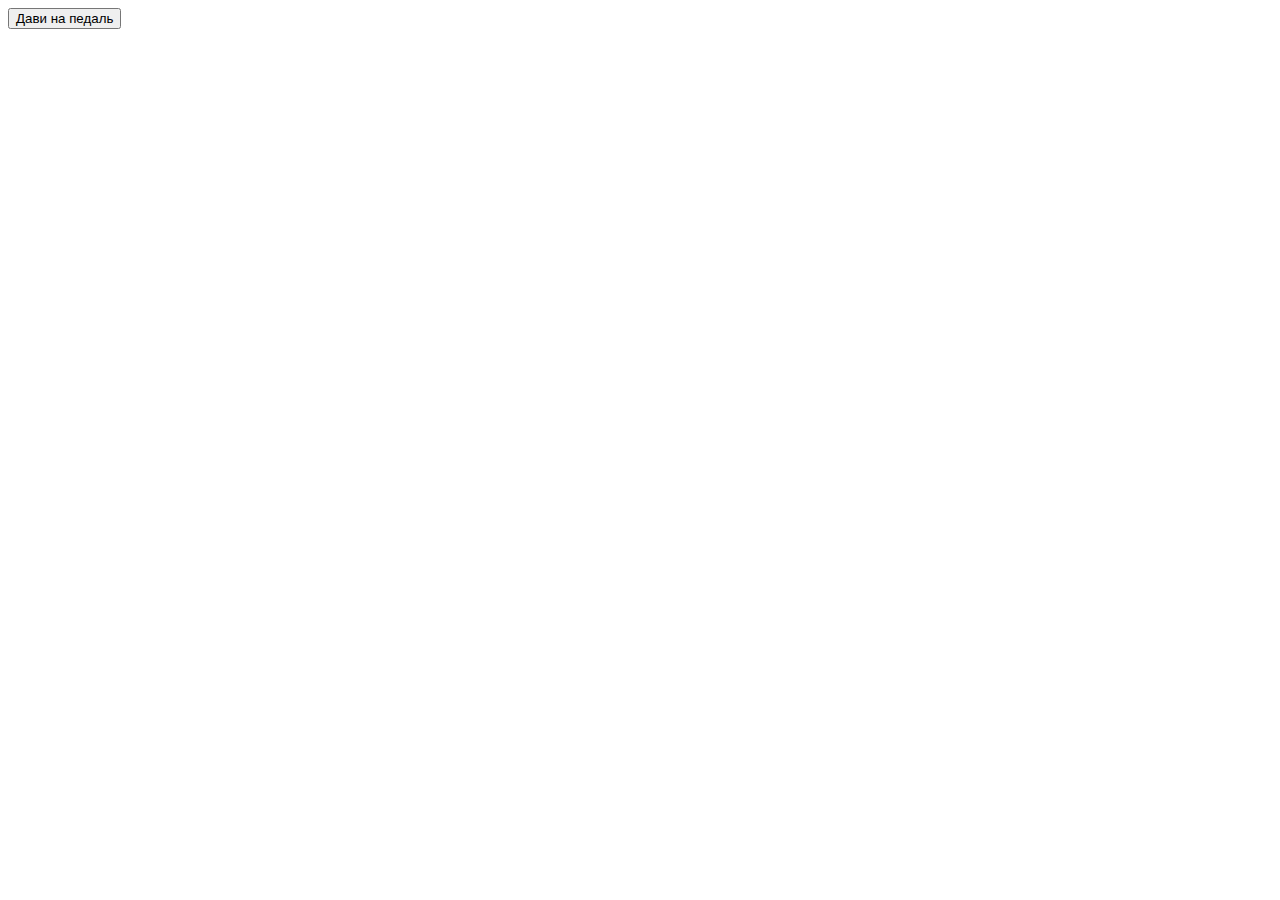
==== labs/Lab_03_html_intro/solution/index.html @ e9e764b8 "Create index.html" ====
<!DOCTYPE html>
<html lang="ru">
  <head>
    <meta charset="UTF-8" />
    <meta name="viewport" content="width=device-width, initial-scale=1.0" />
    <title>Кнопка</title>
  </head>
  <body>
    <button>Дави на педаль</button>
  </body>
</html>
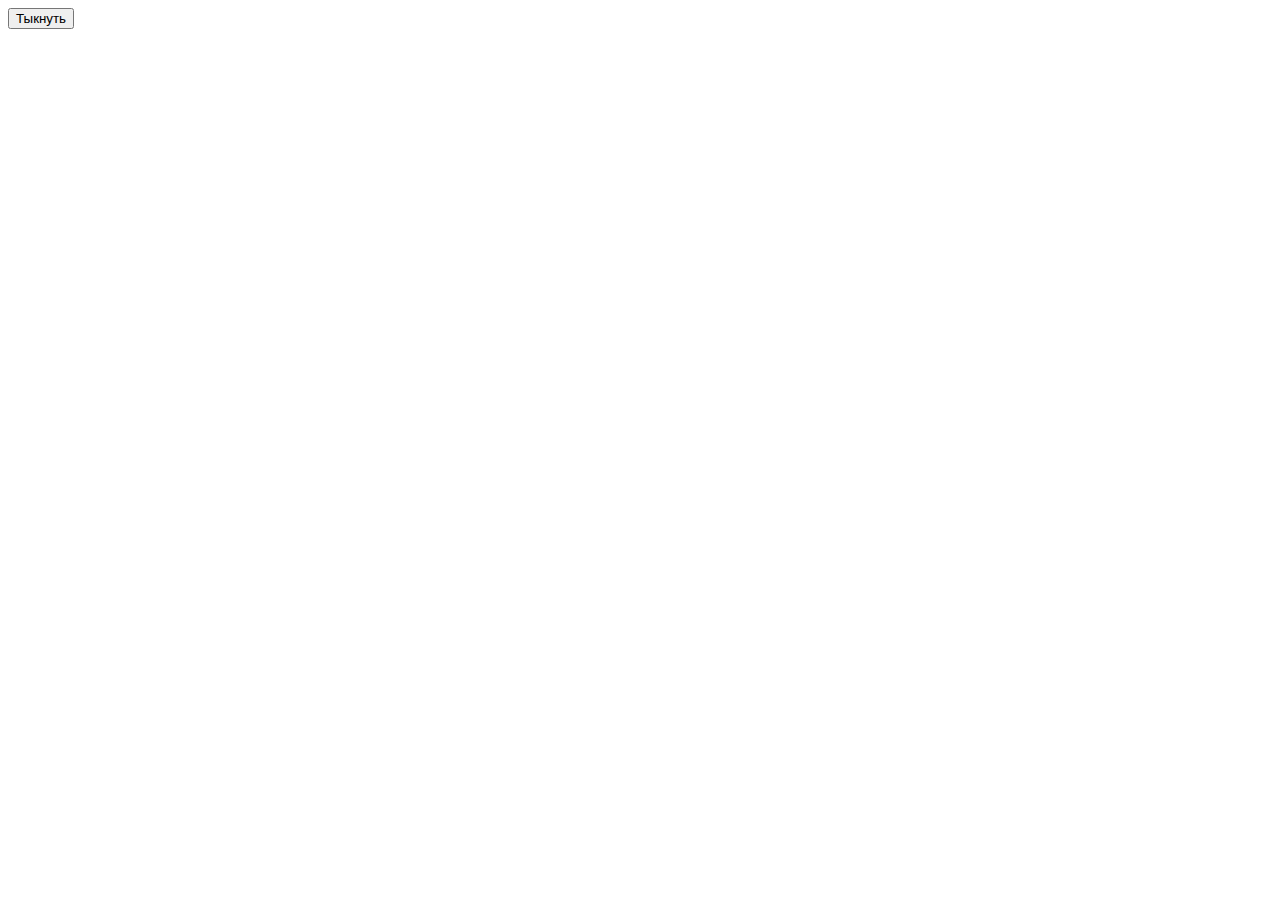
==== commit cd02a7b2: "Update index.html" ====
--- a/labs/Lab_03_html_intro/solution/index.html
+++ b/labs/Lab_03_html_intro/solution/index.html
@@ -4,8 +4,9 @@
     <meta charset="UTF-8" />
     <meta name="viewport" content="width=device-width, initial-scale=1.0" />
     <title>Кнопка</title>
+    <link rel="stylesheet" href="base_style.css" />
   </head>
   <body>
-    <button>Дави на педаль</button>
+    <button>Тыкнуть</button>
   </body>
 </html>
